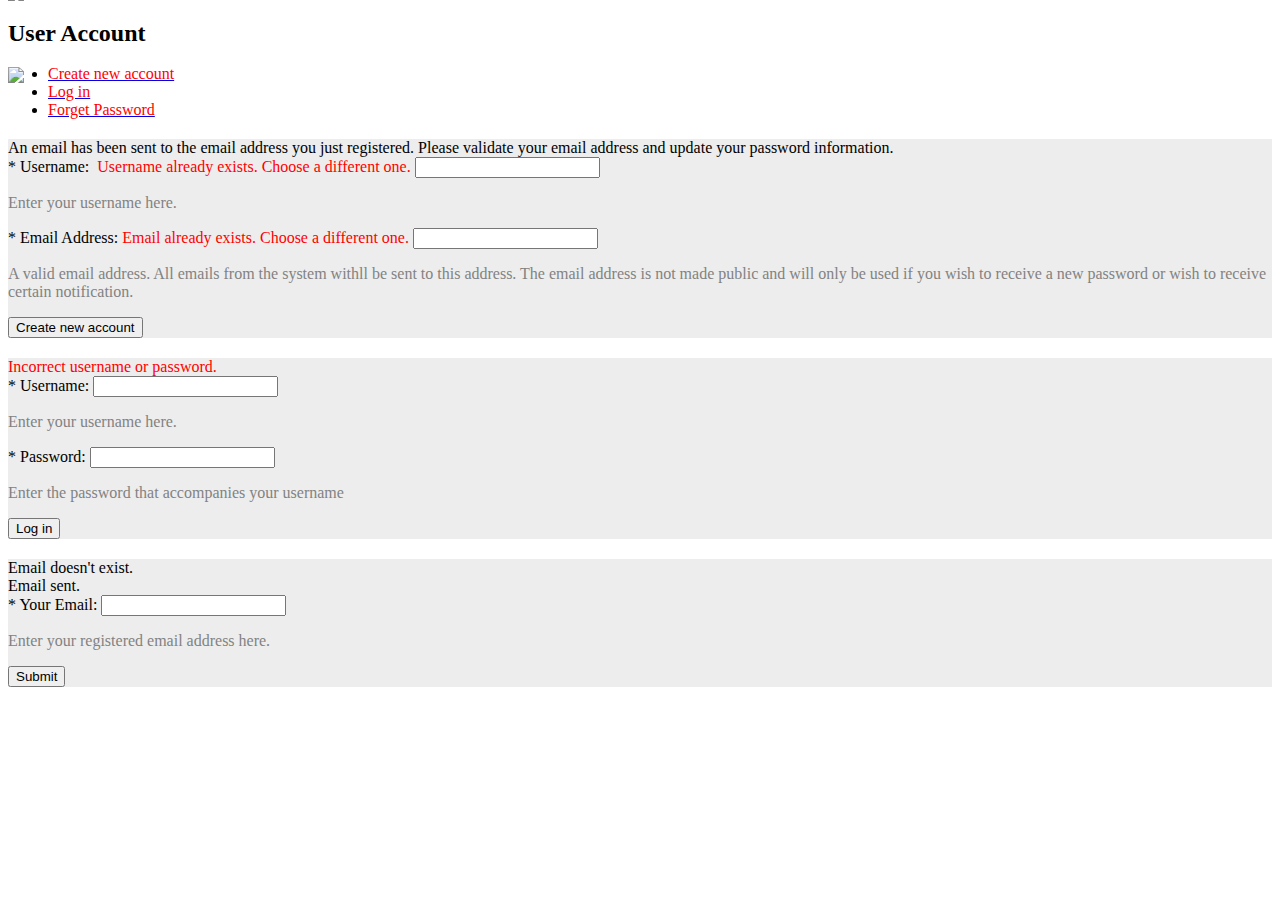
==== src/main/resources/templates/myAccount.html @ e88d7657 "Initial commit" ====
<!DOCTYPE html>
<html lang="en"
      xmlns="http://www.w3.org/1999/xhtml"
      xmlns:th="http://www.thymleaf.org">

<head th:replace="common/header :: common-header"/>

<body>

<div th:replace="common/header :: navbar"/>

<div class="container">
    <div class="row" style="margin-bottom: -100px;">
        <div class="col-xs-8">
            <h2 class="section-headline"><span>User Account</span></h2>
        </div>
        <div class="col-xs-4">
            <img src="/image/logo.png" class="img-responsive"/>
        </div>
    </div>

    <hr style="position: absolute; width: 100%; height: 6px; background-color: #333; z-index: -1; margin-top: -100px;"/>

    <img class="img-responsive" src="/image/wood.png" style="margin-top: -75px;"/>

    <div class="row" style="margin-top: 60px;">
        <div class="col-xs-9 col-xs-offset-3">
            <!-- Nav tabs -->
            <ul class="nav nav-tabs">
                <li th:classappend="${classActiveNewAccount}? 'active'">
                    <a href="#tab-1" data-toggle="tab"><span style="color: red;">Create new account</span></a>
                </li>
                <li th:classappend="${classActiveLogin}? 'active'">
                    <a href="#tab-2" data-toggle="tab"><span style="color: red;">Log in</span></a>
                </li>
                <li th:classappend="${classActiveForgetPassword}? 'active'">
                    <a href="#tab-3" data-toggle="tab"><span style="color: red;">Forget Password</span></a>
                </li>
            </ul>

            <!-- Tab panels -->
            <div class="tab-content">
                <!-- create new user pane -->
                <div class="tab-pane fade" id="tab-1" th:classappend="${classActiveNewAccount}? 'in active'">
                    <div class="panel-group">
                        <div class="panel panel-default" style="border: none;">
                            <div class="panel-body"
                                 style="background-color: #ededed; margin-top: 20px;">
                                <div class="alert alert-info" th:if="${emailSent}">An
                                    email has been sent to the email address you just registered.
                                    Please validate your email address and update your password
                                    information.
                                </div>
                                <form th:action="@{/newUser}" method="post">
                                    <div class="form-group">
                                        <label for="newUsername">* Username: </label>&nbsp;<span
                                            style="color: red;" th:if="${usernameExists}">Username
												already exists. Choose a different one.</span> <input
                                            required="required" type="text" class="form-control"
                                            id="newUsername" name="username"/>
                                        <p style="color: #828282">Enter your username here.</p>
                                    </div>

                                    <div class="form-group">
                                        <label for="email">* Email Address: </label><span
                                            style="color: red;" th:if="${emailExists}">Email
												already exists. Choose a different one.</span> <input
                                            required="required" type="text" class="form-control"
                                            id="email" name="email"/>
                                        <p style="color: #828282">A valid email address. All
                                            emails from the system withll be sent to this address. The
                                            email address is not made public and will only be used if
                                            you wish to receive a new password or wish to receive
                                            certain notification.</p>
                                    </div>

                                    <button type="submit" class="btn btn-primary">Create
                                        new account
                                    </button>
                                </form>
                            </div>
                        </div>
                    </div>
                </div>

                <!-- log in -->
                <div class="tab-pane fade" id="tab-2" th:classappend="${classActiveLogin}? 'in active'">
                    <div class="panel-group">
                        <div class="panel panel-default" style="border: none;">
                            <div class="panel-body"
                                 style="background-color: #ededed; margin-top: 20px;">
                                <div th:if="${param.error != null}" style="color:red;">Incorrect username or password.
                                </div>
                                <form th:action="@{/login}" method="post">
                                    <div class="form-group">
                                        <label for="username">* Username: </label> <input
                                            required="required" type="text" class="form-control"
                                            id="username" name="username"/>
                                        <p style="color: #828282">Enter your username here.</p>
                                    </div>

                                    <div class="form-group">
                                        <label for="password">* Password: </label> <input
                                            required="required" type="password" class="form-control"
                                            id="password" name="password"/>
                                        <p style="color: #828282">Enter the password that
                                            accompanies your username</p>
                                    </div>

                                    <button type="submit" class="btn btn-primary">Log in</button>
                                </form>
                            </div>
                        </div>
                    </div>
                </div>

                <!-- forget password -->
                <div class="tab-pane fade" id="tab-3"
                     th:classappend="${classActiveForgetPassword}? 'in active'">
                    <div class="panel-group">
                        <div class="panel panel-default" style="border: none;">
                            <div class="panel-body"
                                 style="background-color: #ededed; margin-top: 20px;">
                                <div th:if="${emailNotExist}" class="alert alert-danger">Email doesn't exist.</div>
                                <div th:if="${forgetPasswordEmailSent}" class="alert alert-success">Email sent.</div>
                                <form th:action="@{/forgetPassword}" method="post">
                                    <div class="form-group">
                                        <label for="recoverEmail">* Your Email: </label> <input
                                            required="required" type="text" class="form-control"
                                            id="recoverEmail" name="email"/>
                                        <p style="color: #828282">Enter your registered email
                                            address here.</p>
                                    </div>

                                    <button type="submit" class="btn btn-primary">Submit</button>
                                </form>
                            </div>
                        </div>
                    </div>
                </div>
            </div>
        </div>
    </div>

</div>

<div th:replace="common/header :: body-bottom-scripts"/>

</body>
</html>
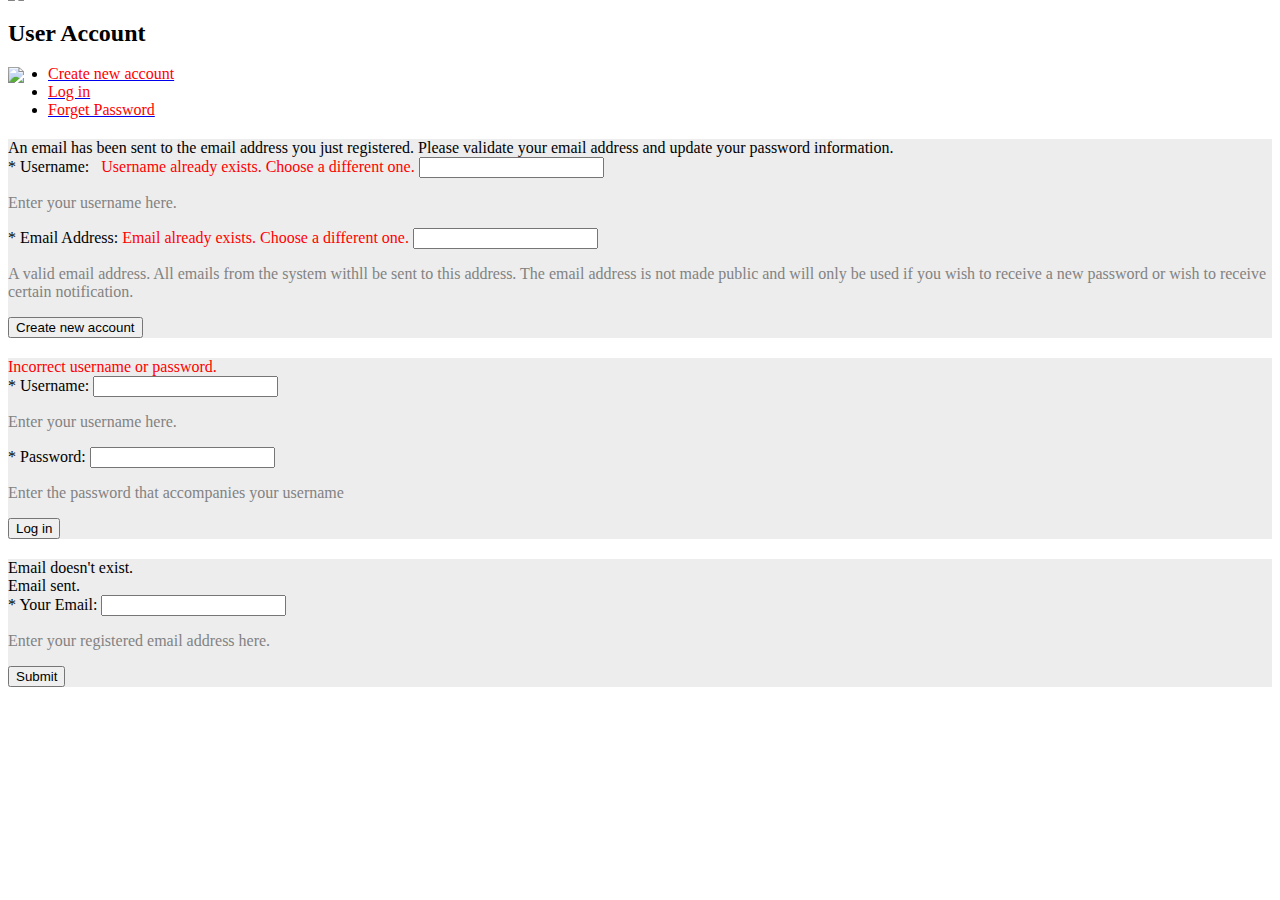
==== commit 57142ec5: "..." ====
--- a/src/main/resources/templates/myAccount.html
+++ b/src/main/resources/templates/myAccount.html
@@ -53,20 +53,18 @@
                                 </div>
                                 <form th:action="@{/newUser}" method="post">
                                     <div class="form-group">
-                                        <label for="newUsername">* Username: </label>&nbsp;<span
-                                            style="color: red;" th:if="${usernameExists}">Username
-												already exists. Choose a different one.</span> <input
-                                            required="required" type="text" class="form-control"
-                                            id="newUsername" name="username"/>
+                                        <label for="newUsername">* Username: </label>&nbsp;
+                                        <span style="color: red;" th:if="${usernameExists}">Username already exists. Choose a different one.</span>
+                                        <input required="required" type="text" class="form-control" id="newUsername"
+                                               name="username"/>
                                         <p style="color: #828282">Enter your username here.</p>
                                     </div>
 
                                     <div class="form-group">
-                                        <label for="email">* Email Address: </label><span
-                                            style="color: red;" th:if="${emailExists}">Email
-												already exists. Choose a different one.</span> <input
-                                            required="required" type="text" class="form-control"
-                                            id="email" name="email"/>
+                                        <label for="email">* Email Address: </label>
+                                        <span style="color: red;" th:if="${emailExists}">Email already exists. Choose a different one.</span>
+                                        <input required="required" type="text" class="form-control" id="email"
+                                               name="email"/>
                                         <p style="color: #828282">A valid email address. All
                                             emails from the system withll be sent to this address. The
                                             email address is not made public and will only be used if
